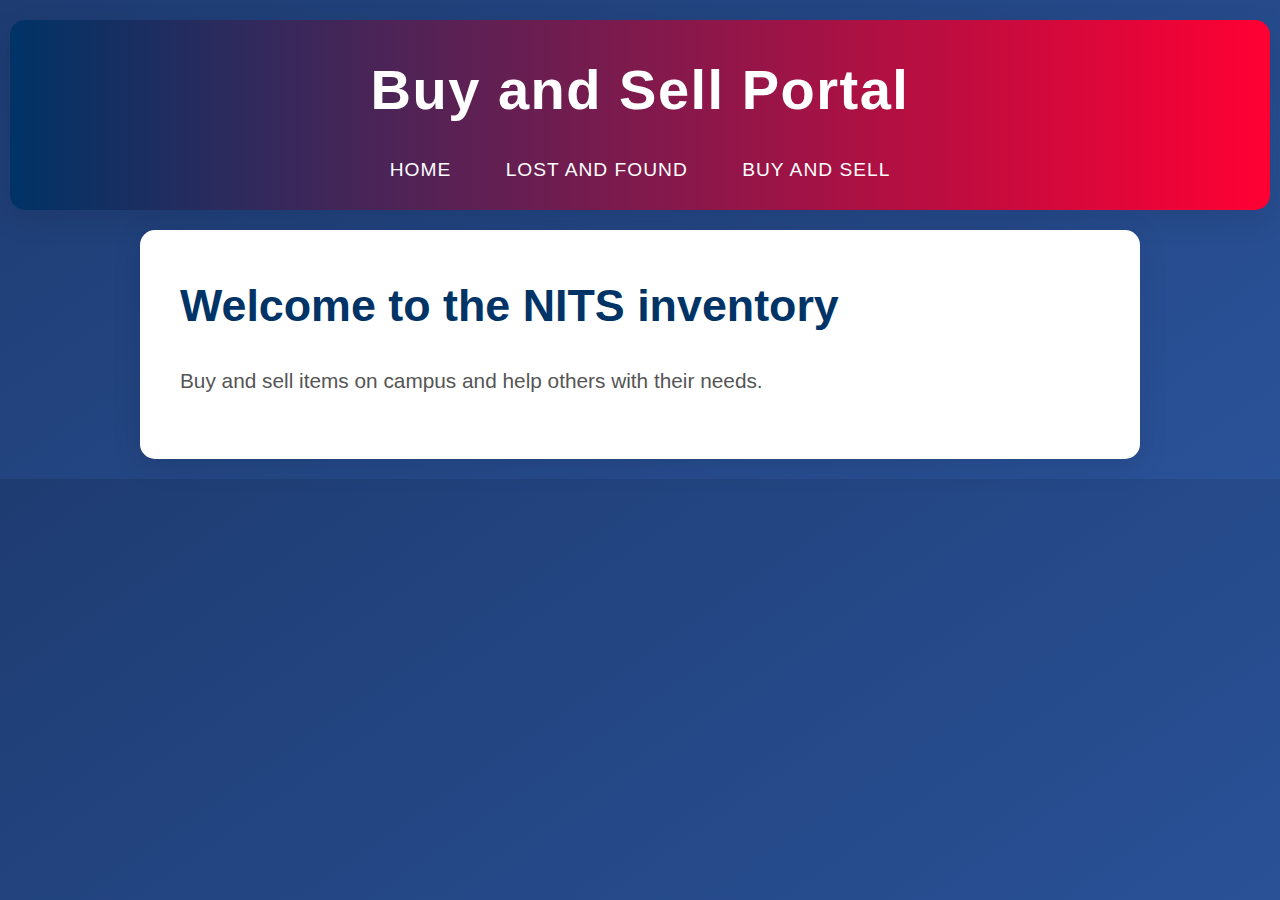
==== index.html @ a7ea3ac7 "project completion" ====
<!DOCTYPE html>
<html lang="en">
<head>
    <meta charset="UTF-8">
    <meta name="viewport" content="width=device-width, initial-scale=1.0">
    <title>Buy and Sell Portal</title>
    <link rel="stylesheet" href="style.css"> <!-- Link to the external CSS file -->
</head>
<body>
    <header>
        <h1>Buy and Sell Portal</h1>
        <nav>
            <a href="index.html">Home</a> <!-- Link to Home page -->
            <a href="lost-and-found.html">Lost and Found</a> <!-- Link to Lost and Found page -->
            <a href="buy-sell.html">Buy and Sell</a> <!-- Link to Buy and Sell page -->
        </nav>
    </header>

    <section id="home">
        <h2>Welcome to the NITS inventory</h2>
        <p>Buy and sell items on campus and help others with their needs.</p>
    </section>

    <script src="buy-sell.js"></script> <!-- Buy and Sell JS (optional if needed) -->
</body>
</html>
---- style.css ----
/* Universal Box Sizing and Reset */
* {
    margin: 0;
    padding: 0;
    box-sizing: border-box;
    font-family: 'Poppins', Arial, sans-serif;
}

/* Body and Container Styling */
body {
    background: linear-gradient(145deg, #1e3c72, #2a5298); /* Deep Blue Gradient */
    color: #333;
    line-height: 1.6;
    font-size: 16px;
    padding: 0 10px;
}

/* Header Styling */
header {
    background: linear-gradient(90deg, #003366, #ff0033); /* Blue to Red gradient */
    color: white;
    padding: 25px 50px;
    text-align: center;
    box-shadow: 0px 10px 30px rgba(0, 0, 0, 0.1);
    border-radius: 15px;
    margin-top: 20px;
    transition: transform 0.3s ease, box-shadow 0.3s ease;
}

header:hover {
    transform: translateY(-5px); /* Slight lifting effect */
    box-shadow: 0px 15px 50px rgba(0, 0, 0, 0.2);
}

header h1 {
    font-size: 3.5em;
    font-weight: 600;
    letter-spacing: 1.5px;
}

header nav {
    margin-top: 20px;
}

header nav a {
    color: white;
    text-decoration: none;
    margin: 0 25px;
    font-weight: 500;
    font-size: 1.2em;
    letter-spacing: 1px;
    text-transform: uppercase;
    transition: color 0.3s ease;
}

header nav a:hover {
    color: #ffcccb; /* Light Red hover effect */
}

/* Section Styling */
section {
    padding: 40px;
    margin: 20px auto;
    max-width: 1000px;
    background-color: #ffffff; /* White background for section */
    box-shadow: 0 6px 30px rgba(0, 0, 0, 0.1);
    border-radius: 15px;
    transition: all 0.3s ease;
    animation: fadeIn 0.5s ease-out;
}

section:hover {
    transform: scale(1.03);
    box-shadow: 0 10px 50px rgba(0, 0, 0, 0.2);
}

section#home h2 {
    font-size: 2.8em;
    color: #003366; /* Dark Blue for headings */
    margin-bottom: 20px;
    font-weight: 700;
}

section p {
    font-size: 1.3em;
    line-height: 1.8;
    color: #555; /* Grayish color for paragraph */
    margin-bottom: 20px;
}

/* Lost and Found Items Styling */
#items {
    display: flex;
    gap: 40px;
    flex-wrap: wrap;
    margin-top: 30px;
}

#items > div {
    background-color: #f2f2f2; /* Light Gray Background */
    padding: 30px;
    border-radius: 12px;
    width: 48%;
    box-shadow: 0 6px 20px rgba(0, 0, 0, 0.1);
    transition: transform 0.3s ease, box-shadow 0.3s ease;
}

#items > div:hover {
    transform: translateY(-5px); /* Lift effect on hover */
    box-shadow: 0 8px 40px rgba(0, 0, 0, 0.1);
}

#items h2 {
    color: #ff0033; /* Bright Red for item headers */
    font-size: 1.8em;
    margin-bottom: 15px;
    font-weight: bold;
}

.item-list {
    max-height: 350px;
    overflow-y: auto;
    padding-right: 10px;
}

/* Form Styling */
form {
    display: flex;
    flex-direction: column;
    gap: 25px;
}

form label {
    font-size: 1.2em;
    font-weight: 600;
    color: #333;
}

form input[type="text"],
form input[type="number"],
form select,
form textarea {
    padding: 14px 20px;
    font-size: 1.1em;
    border: 2px solid #ddd;
    border-radius: 8px;
    width: 100%;
    background-color: #f4f7fb;
    transition: border-color 0.3s ease, box-shadow 0.3s ease;
}

form input[type="text"]:focus,
form input[type="number"]:focus,
form select:focus,
form textarea:focus {
    border-color: #003366; /* Dark Blue focus state */
    box-shadow: 0px 0px 8px rgba(0, 51, 102, 0.3);
}

form textarea {
    resize: vertical;
    height: 120px;
}

form button {
    padding: 14px 20px;
    background-color: #ff0033; /* Red button */
    color: white;
    font-size: 1.2em;
    font-weight: 600;
    border: none;
    border-radius: 8px;
    cursor: pointer;
    transition: background-color 0.3s ease, transform 0.3s ease;
}

form button:hover {
    background-color: #d4002c; /* Darker Red */
    transform: translateY(-3px); /* Subtle lift effect */
}

/* Notifications Section */
#notifications h2 {
    font-size: 1.8em;
    color: #003366; /* Dark Blue */
    margin-bottom: 15px;
    font-weight: 700;
}

#notificationList {
    background-color: #f2f2f2;
    padding: 20px;
    border-radius: 10px;
    box-shadow: 0px 6px 20px rgba(0, 0, 0, 0.1);
    overflow-y: auto;
}

/* LinkedIn Profile Link */
.linkedin-link {
    display: inline-block;
    margin: 30px 0;
    color: #0077b5;
    text-decoration: none;
    font-weight: bold;
    font-size: 1.3em;
    text-transform: uppercase;
}

.linkedin-link:hover {
    color: #004a7c;
    text-decoration: underline;
}

/* Animations */
@keyframes fadeIn {
    0% {
        opacity: 0;
        transform: translateY(20px);
    }
    100% {
        opacity: 1;
        transform: translateY(0);
    }
}

/* Responsive Design for smaller screens */
@media (max-width: 768px) {
    header h1 {
        font-size: 2.8em;
    }

    header nav a {
        font-size: 1.1em;
        margin: 0 15px;
    }

    section#home h2 {
        font-size: 2.5em;
    }

    section p {
        font-size: 1.2em;
    }

    #items {
        flex-direction: column;
        gap: 20px;
    }

    #items > div {
        width: 100%;
        margin-bottom: 20px;
    }
}

/* Styling for the item number */
.item h4 {
    font-size: 1.2em;
    color: #ff0033;  /* Red */
    margin-bottom: 10px;
}

/* Styling for item details */
.item {
    padding: 20px;
    margin-bottom: 20px;
    background-color: #ffffff;
    border-radius: 8px;
    box-shadow: 0 2px 10px rgba(0, 0, 0, 0.15);
}

.item p {
    margin: 5px 0;
}

.item p strong {
    font-weight: bold;
}
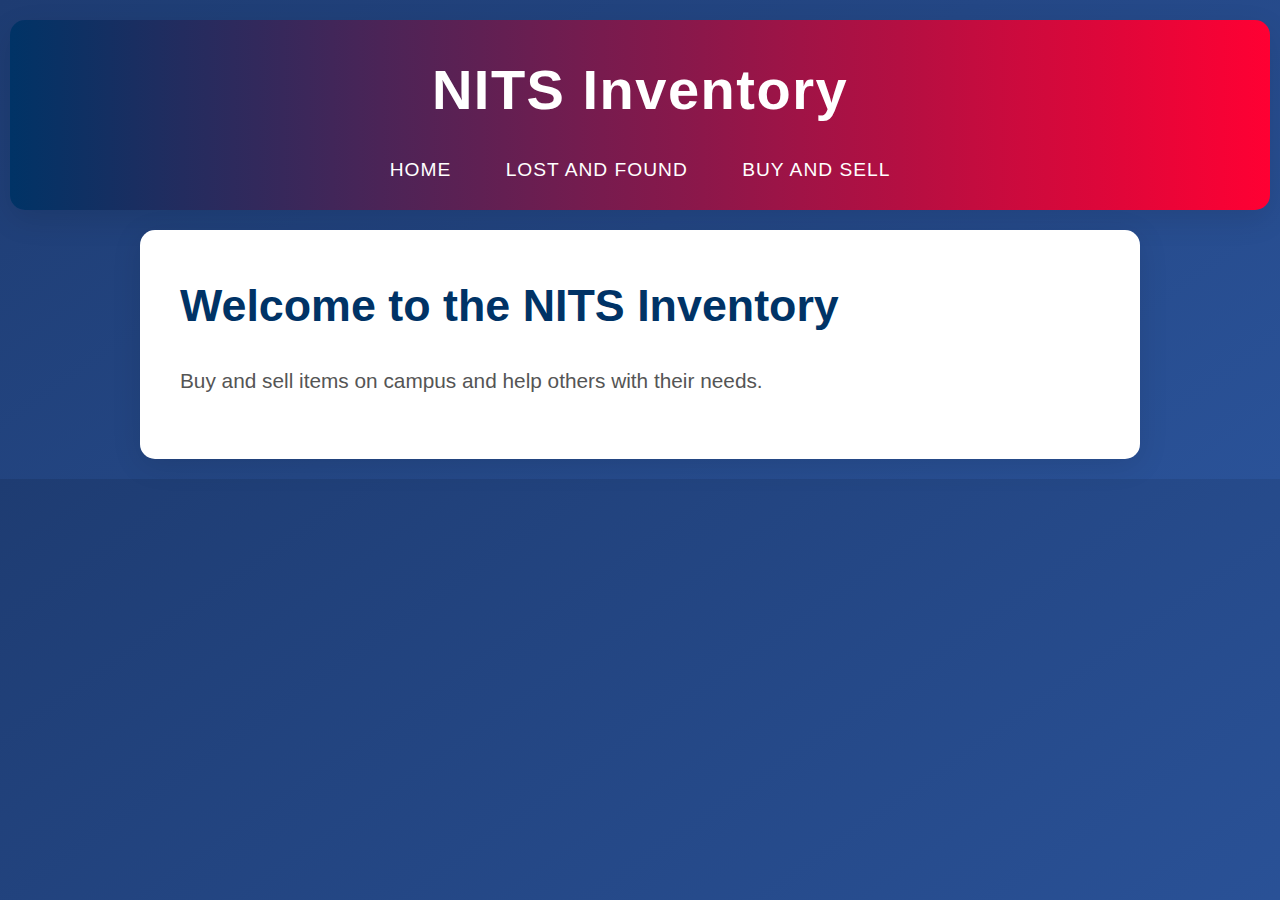
==== commit c704d592: "changes in title" ====
--- a/index.html
+++ b/index.html
@@ -3,12 +3,12 @@
 <head>
     <meta charset="UTF-8">
     <meta name="viewport" content="width=device-width, initial-scale=1.0">
-    <title>Buy and Sell Portal</title>
+    <title>NITS Inventory</title>
     <link rel="stylesheet" href="style.css"> <!-- Link to the external CSS file -->
 </head>
 <body>
     <header>
-        <h1>Buy and Sell Portal</h1>
+        <h1>NITS Inventory</h1>
         <nav>
             <a href="index.html">Home</a> <!-- Link to Home page -->
             <a href="lost-and-found.html">Lost and Found</a> <!-- Link to Lost and Found page -->
@@ -17,7 +17,7 @@
     </header>
 
     <section id="home">
-        <h2>Welcome to the NITS inventory</h2>
+        <h2>Welcome to the NITS Inventory</h2>
         <p>Buy and sell items on campus and help others with their needs.</p>
     </section>
 
--- a/style.css
+++ b/style.css
@@ -264,7 +264,7 @@
 .item {
     padding: 20px;
     margin-bottom: 20px;
-    background-color: #ffffff;
+    background-color: #f7e4e4;
     border-radius: 8px;
     box-shadow: 0 2px 10px rgba(0, 0, 0, 0.15);
 }
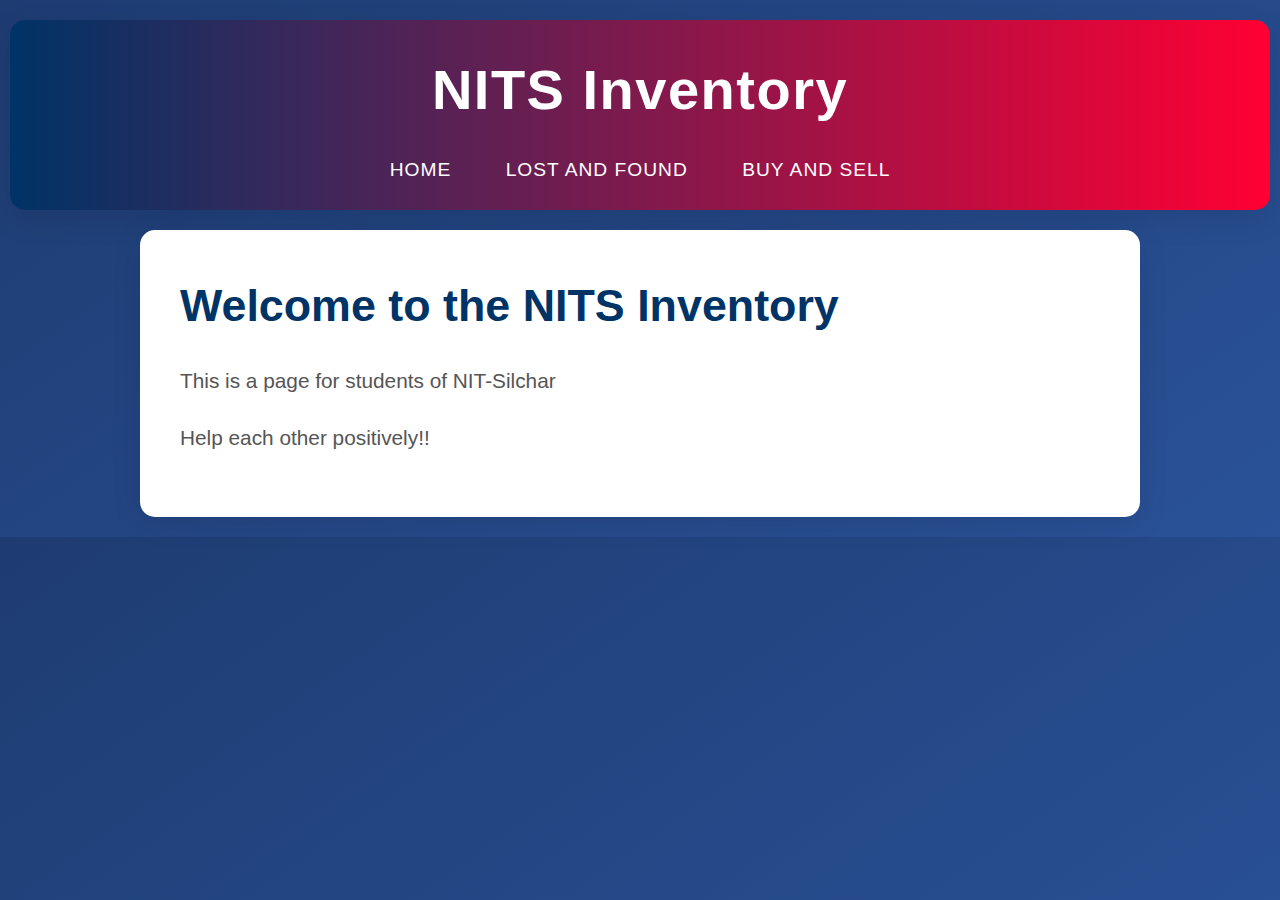
==== commit 4ba941ef: "paragraph change" ====
--- a/index.html
+++ b/index.html
@@ -18,7 +18,8 @@
 
     <section id="home">
         <h2>Welcome to the NITS Inventory</h2>
-        <p>Buy and sell items on campus and help others with their needs.</p>
+        <p>This is a page for students of NIT-Silchar </p>
+        <p>Help each other positively!!</p>
     </section>
 
     <script src="buy-sell.js"></script> <!-- Buy and Sell JS (optional if needed) -->
